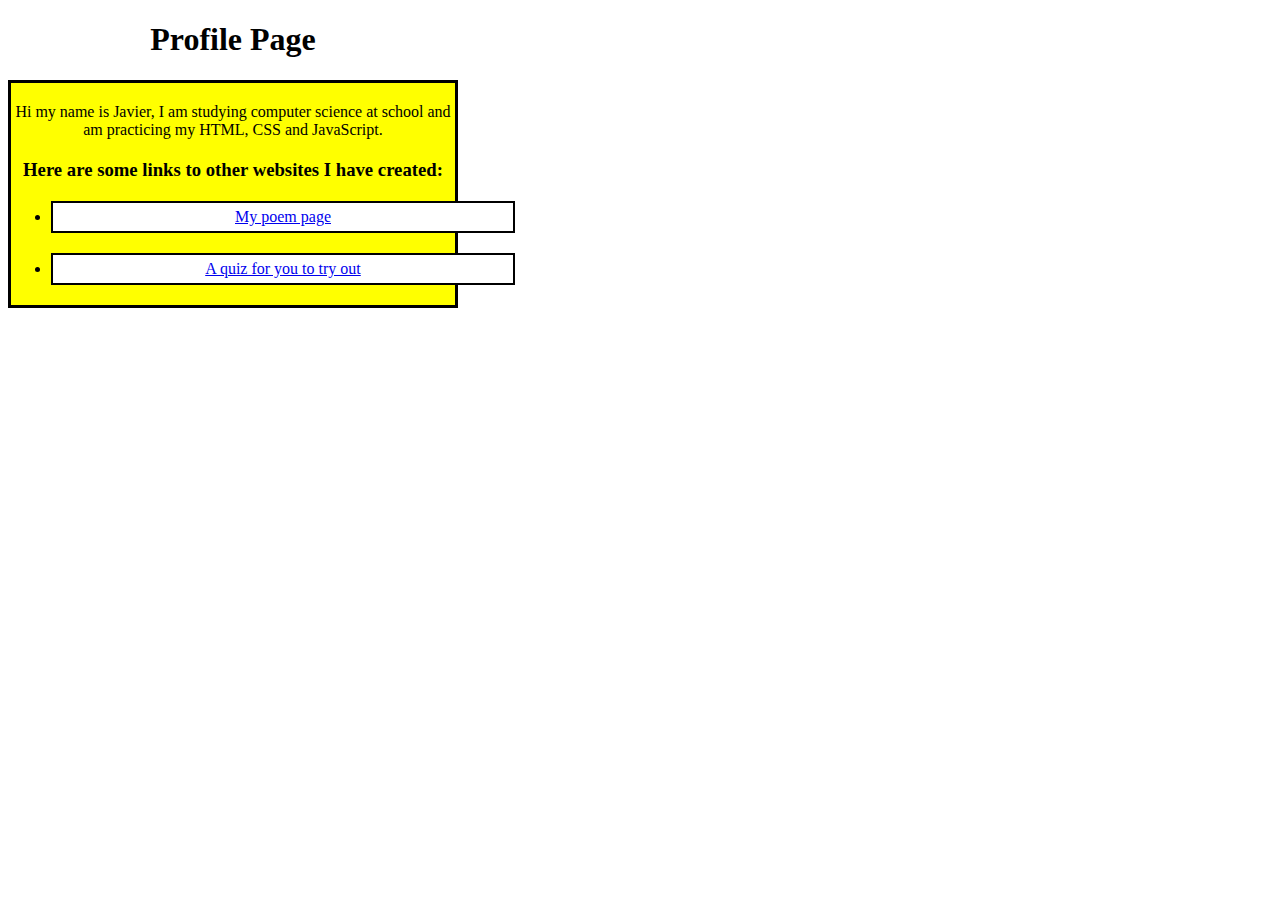
==== index.html @ ba3ca7dc "update" ====
<!DOCTYPE html>
<link rel="stylesheet" href="javier.css">
<h1>Profile Page</h1>
<div class="body">
<p>
Hi my name is Javier, I am studying computer science at school and am practicing my HTML, CSS and JavaScript.
</p>
<h3>Here are some links to other websites I have created:</h3>
<p>
<ul>
<li><a href="JavierRT7.github.io/poem.html">My poem page</a></li>
<li><a href="JavierRT7.github.io/quiz.html">A quiz for you to try out</a></li>
</ul>
</p>
</div>
---- javier.css ----
h1, h3 {
	text-align: center;
	font-family: cursive;
}
p {
	margin: 20px auto 20px auto;
	text-align: center;
}
li {
	margin: 20px auto 20px auto;
	text-align: center;
	border: solid 2px black;
	padding: 5px;
	background-color: white;
	width: 450px;
}
.body {
	background-color: yellow;
	border: solid 3px black;
}
body {
	width: 450px;
}
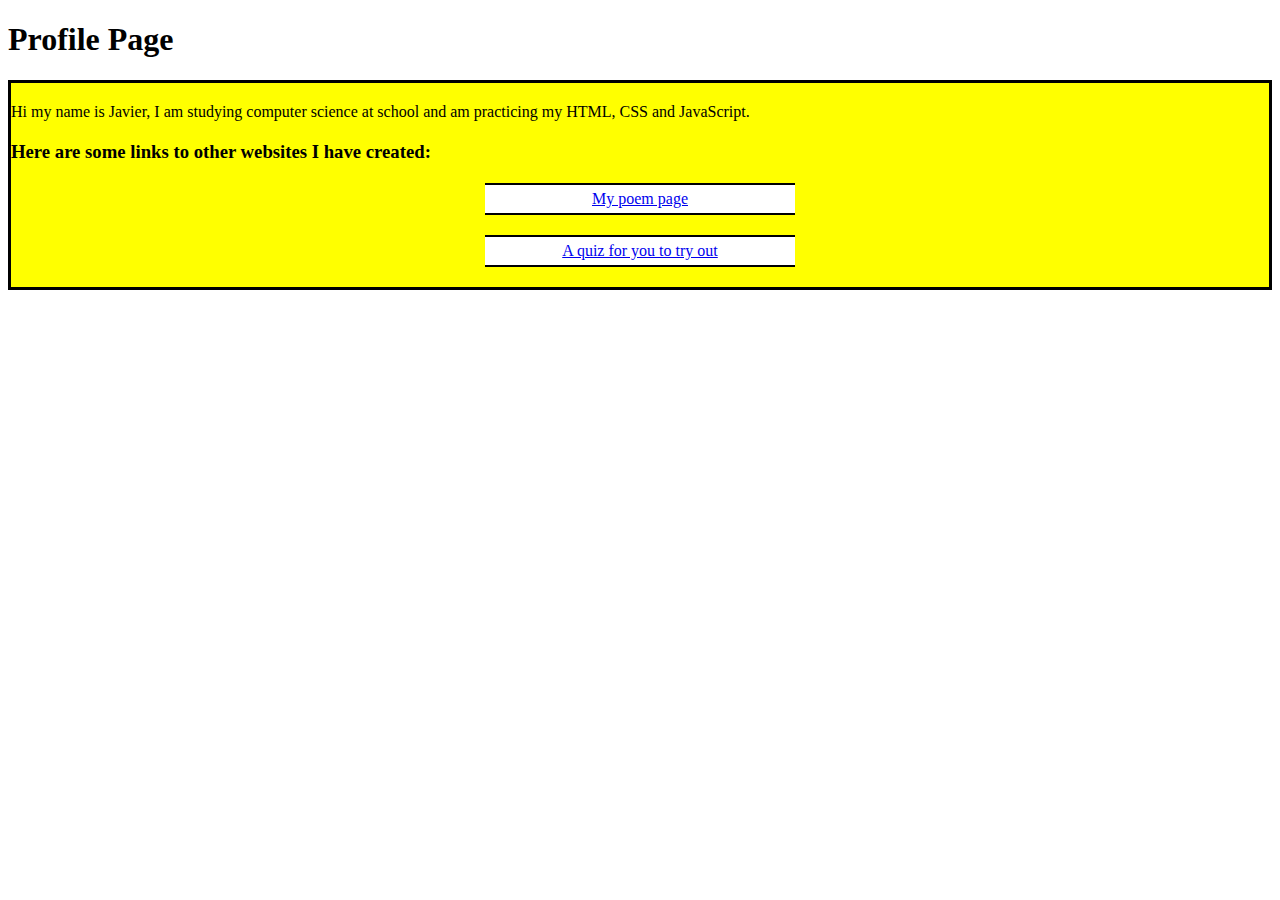
==== commit a7238515: "update" ====
--- a/index.html
+++ b/index.html
@@ -7,9 +7,7 @@
 </p>
 <h3>Here are some links to other websites I have created:</h3>
 <p>
-<ul>
-<li><a href="JavierRT7.github.io/poem.html">My poem page</a></li>
-<li><a href="JavierRT7.github.io/quiz.html">A quiz for you to try out</a></li>
-</ul>
+<p class="list"><a href="JavierRT7.github.io/poem.html">My poem page</p></li>
+<p class="list"><a href="JavierRT7.github.io/quiz.html">A quiz for you to try out</a></p>
 </p>
 </div>
--- a/javier.css
+++ b/javier.css
@@ -1,23 +1,19 @@
 h1, h3 {
-	text-align: center;
 	font-family: cursive;
 }
 p {
+	margin: 20px auto 20px auto;#
+}
+.list {
 	margin: 20px auto 20px auto;
 	text-align: center;
-}
-li {
-	margin: 20px auto 20px auto;
-	text-align: center;
-	border: solid 2px black;
+	border-top: solid 2px black;
+	border-bottom: solid 2px black;
 	padding: 5px;
 	background-color: white;
-	width: 450px;
+	width: 300px;
 }
 .body {
 	background-color: yellow;
 	border: solid 3px black;
 }
-body {
-	width: 450px;
-}
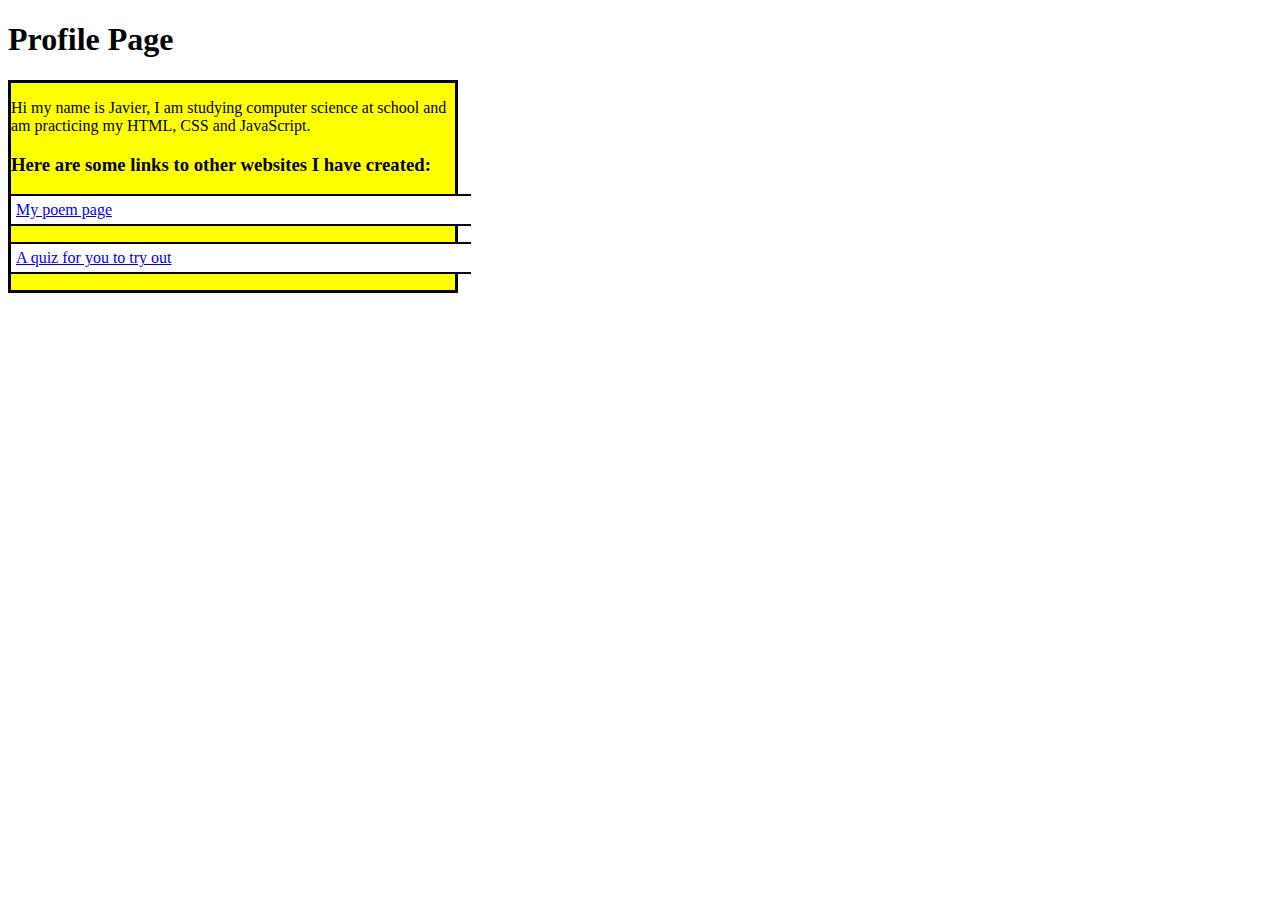
==== commit 6d385e77: "Update index.html" ====
--- a/index.html
+++ b/index.html
@@ -1,4 +1,5 @@
 <!DOCTYPE html>
+<html>
 <link rel="stylesheet" href="javier.css">
 <h1>Profile Page</h1>
 <div class="body">
@@ -7,7 +8,8 @@
 </p>
 <h3>Here are some links to other websites I have created:</h3>
 <p>
-<p class="list"><a href="JavierRT7.github.io/poem.html">My poem page</p></li>
+<p class="list"><a href="JavierRT7.github.io/poem.html">My poem page</p></p>
 <p class="list"><a href="JavierRT7.github.io/quiz.html">A quiz for you to try out</a></p>
 </p>
 </div>
+</html>
--- a/javier.css
+++ b/javier.css
@@ -1,19 +1,17 @@
 h1, h3 {
 	font-family: cursive;
 }
-p {
-	margin: 20px auto 20px auto;#
-}
 .list {
-	margin: 20px auto 20px auto;
-	text-align: center;
 	border-top: solid 2px black;
 	border-bottom: solid 2px black;
 	padding: 5px;
 	background-color: white;
-	width: 300px;
+	width: 450px;
 }
 .body {
 	background-color: yellow;
 	border: solid 3px black;
 }
+body {
+	width: 450px;
+}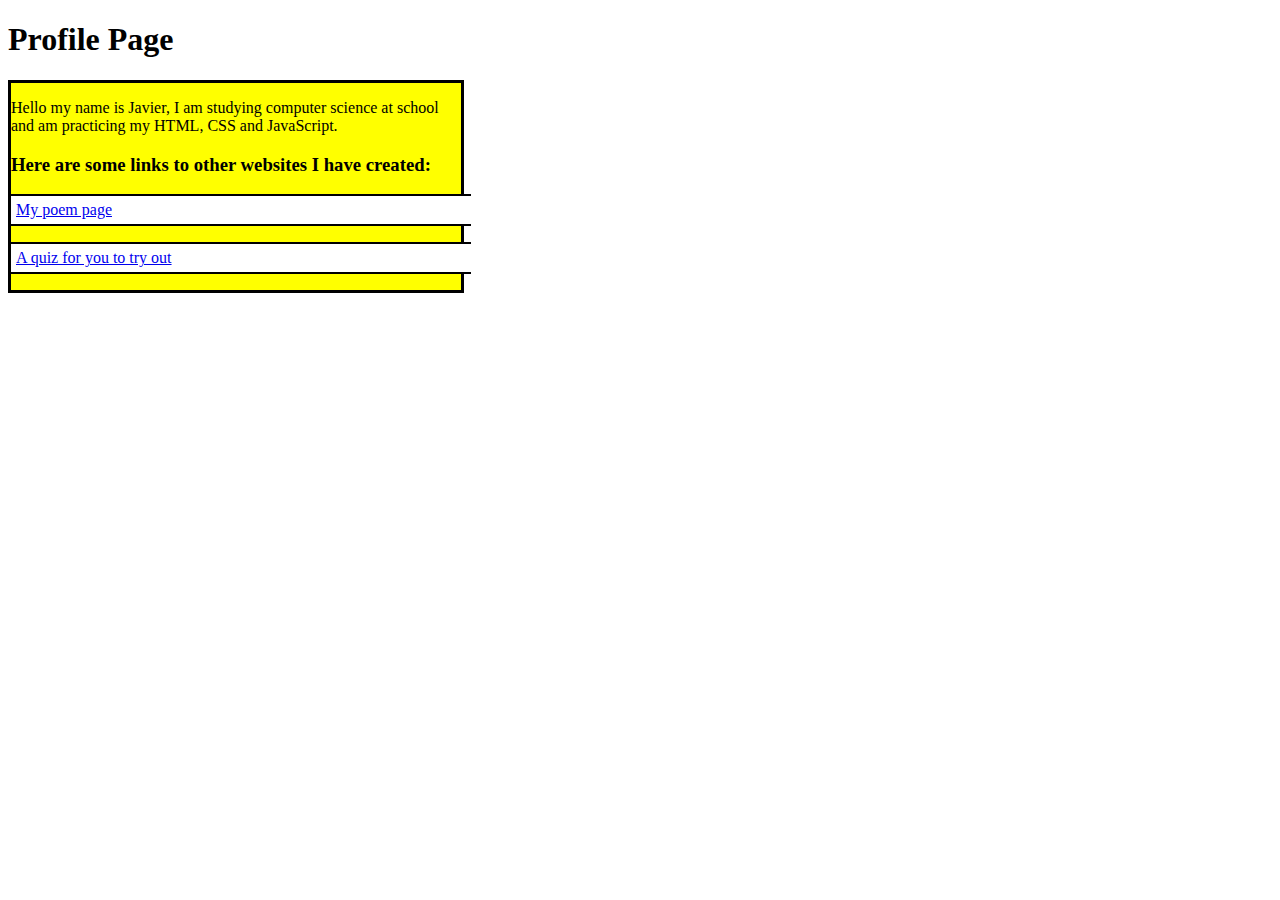
==== commit a53afd69: "update" ====
--- a/index.html
+++ b/index.html
@@ -4,7 +4,7 @@
 <h1>Profile Page</h1>
 <div class="body">
 <p>
-Hi my name is Javier, I am studying computer science at school and am practicing my HTML, CSS and JavaScript.
+Hello my name is Javier, I am studying computer science at school and am practicing my HTML, CSS and JavaScript.
 </p>
 <h3>Here are some links to other websites I have created:</h3>
 <p>
--- a/javier.css
+++ b/javier.css
@@ -11,6 +11,7 @@
 .body {
 	background-color: yellow;
 	border: solid 3px black;
+	width: 450px;
 }
 body {
 	width: 450px;
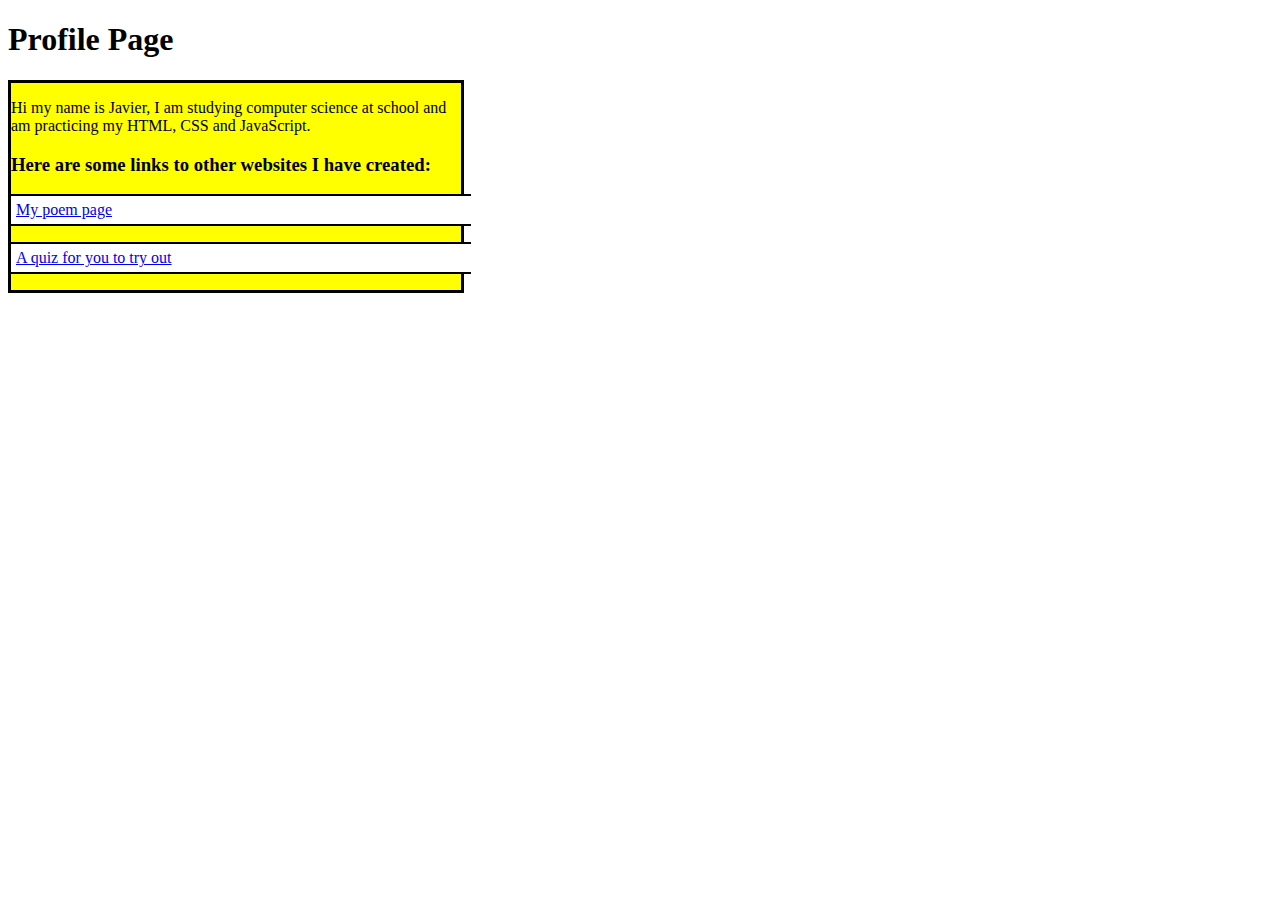
==== commit cde1a9c3: "up" ====
--- a/index.html
+++ b/index.html
@@ -4,7 +4,7 @@
 <h1>Profile Page</h1>
 <div class="body">
 <p>
-Hello my name is Javier, I am studying computer science at school and am practicing my HTML, CSS and JavaScript.
+Hi my name is Javier, I am studying computer science at school and am practicing my HTML, CSS and JavaScript.
 </p>
 <h3>Here are some links to other websites I have created:</h3>
 <p>
--- a/javier.css
+++ b/javier.css
@@ -1,5 +1,6 @@
 h1, h3 {
 	font-family: cursive;
+	width: 450px;
 }
 .list {
 	border-top: solid 2px black;
@@ -12,7 +13,4 @@
 	background-color: yellow;
 	border: solid 3px black;
 	width: 450px;
-}
-body {
-	width: 450px;
 }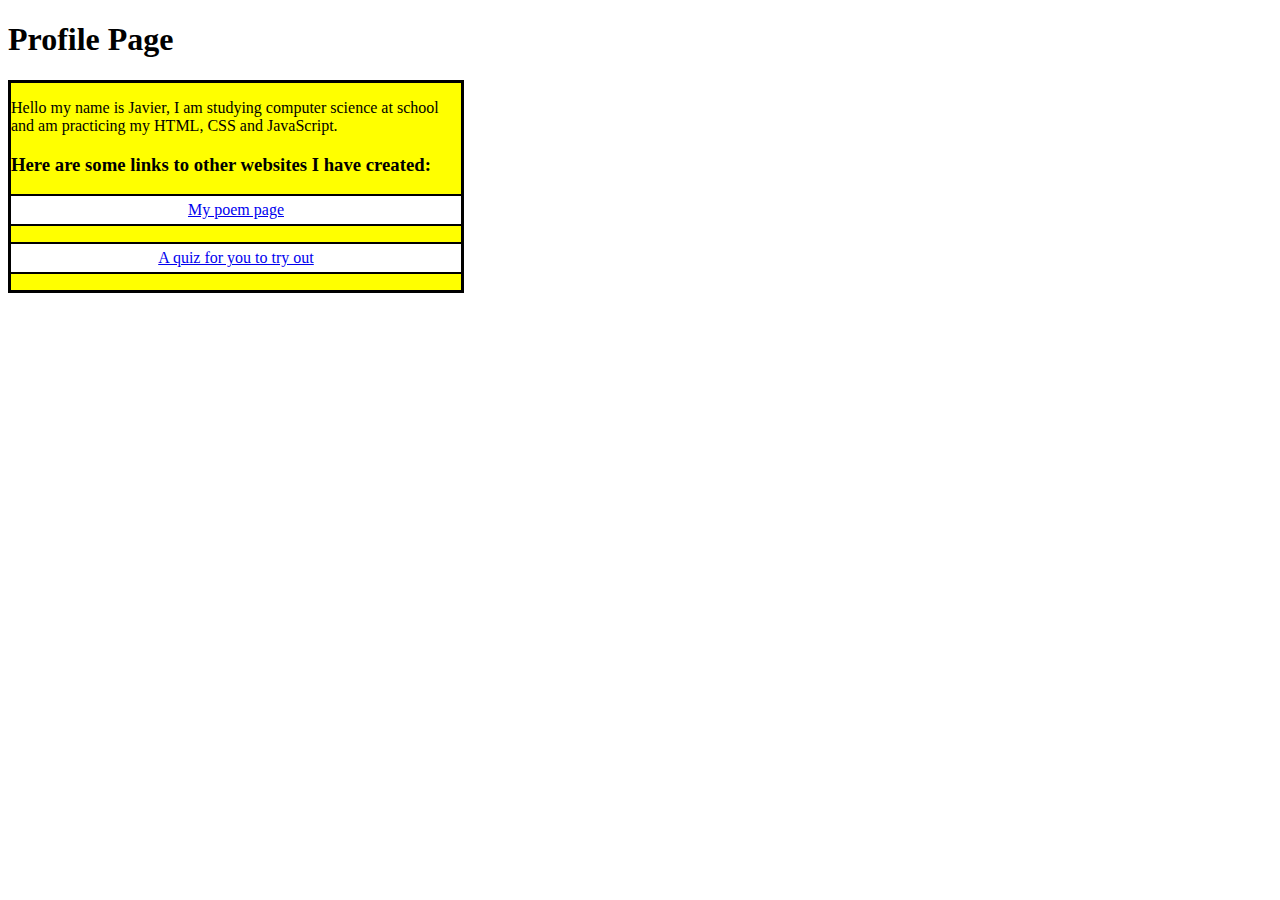
==== commit 493b3277: "up" ====
--- a/index.html
+++ b/index.html
@@ -4,7 +4,7 @@
 <h1>Profile Page</h1>
 <div class="body">
 <p>
-Hi my name is Javier, I am studying computer science at school and am practicing my HTML, CSS and JavaScript.
+Hello my name is Javier, I am studying computer science at school and am practicing my HTML, CSS and JavaScript.
 </p>
 <h3>Here are some links to other websites I have created:</h3>
 <p>
--- a/javier.css
+++ b/javier.css
@@ -5,9 +5,10 @@
 .list {
 	border-top: solid 2px black;
 	border-bottom: solid 2px black;
-	padding: 5px;
+	padding: 5px 0px 5px 0px;
 	background-color: white;
 	width: 450px;
+	text-align: center;
 }
 .body {
 	background-color: yellow;
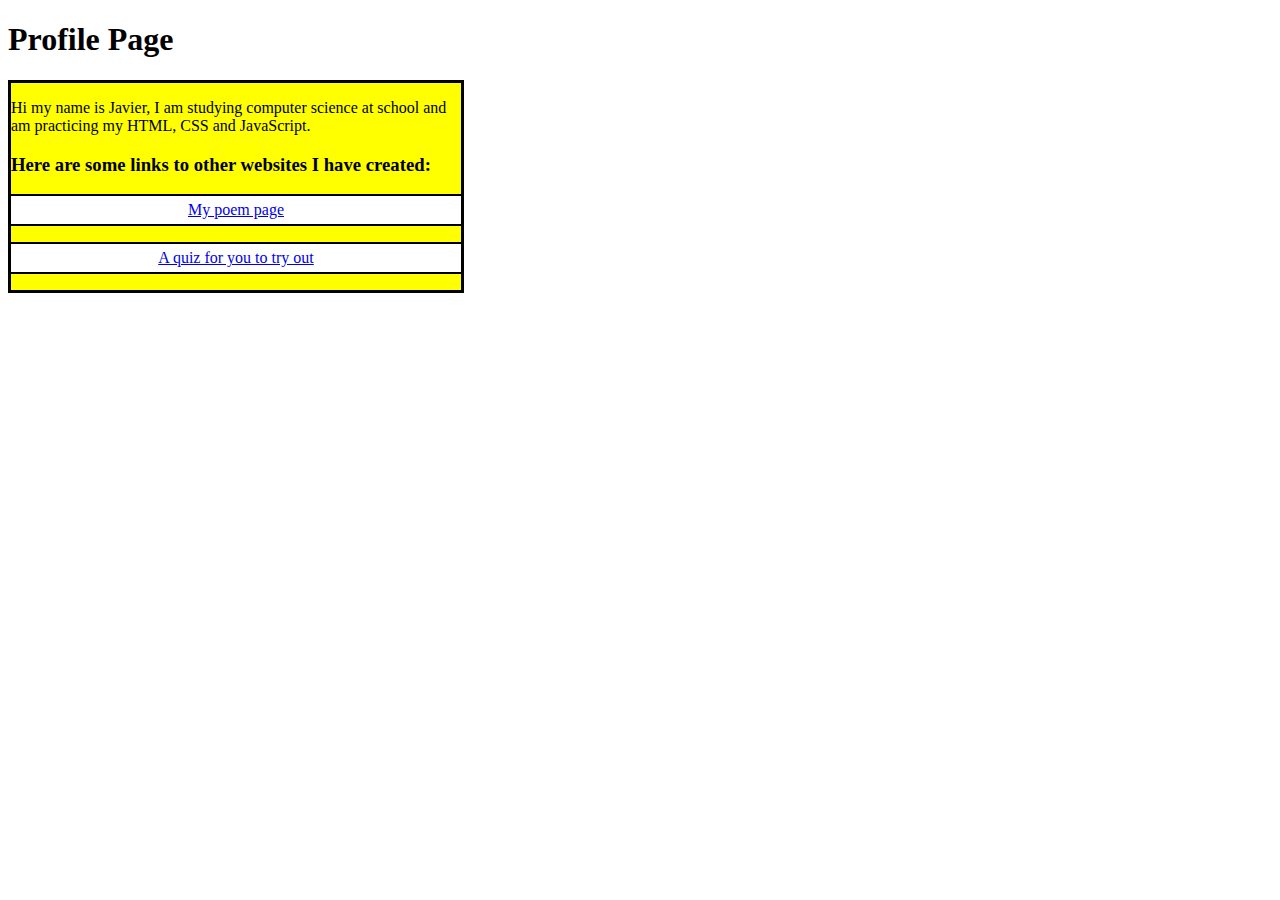
==== commit 42b4ef11: "update" ====
--- a/index.html
+++ b/index.html
@@ -4,7 +4,7 @@
 <h1>Profile Page</h1>
 <div class="body">
 <p>
-Hello my name is Javier, I am studying computer science at school and am practicing my HTML, CSS and JavaScript.
+Hi my name is Javier, I am studying computer science at school and am practicing my HTML, CSS and JavaScript.
 </p>
 <h3>Here are some links to other websites I have created:</h3>
 <p>
--- a/javier.css
+++ b/javier.css
@@ -5,7 +5,8 @@
 .list {
 	border-top: solid 2px black;
 	border-bottom: solid 2px black;
-	padding: 5px 0px 5px 0px;
+	padding-top: 5px;
+	padding-bottom: 5px;
 	background-color: white;
 	width: 450px;
 	text-align: center;
